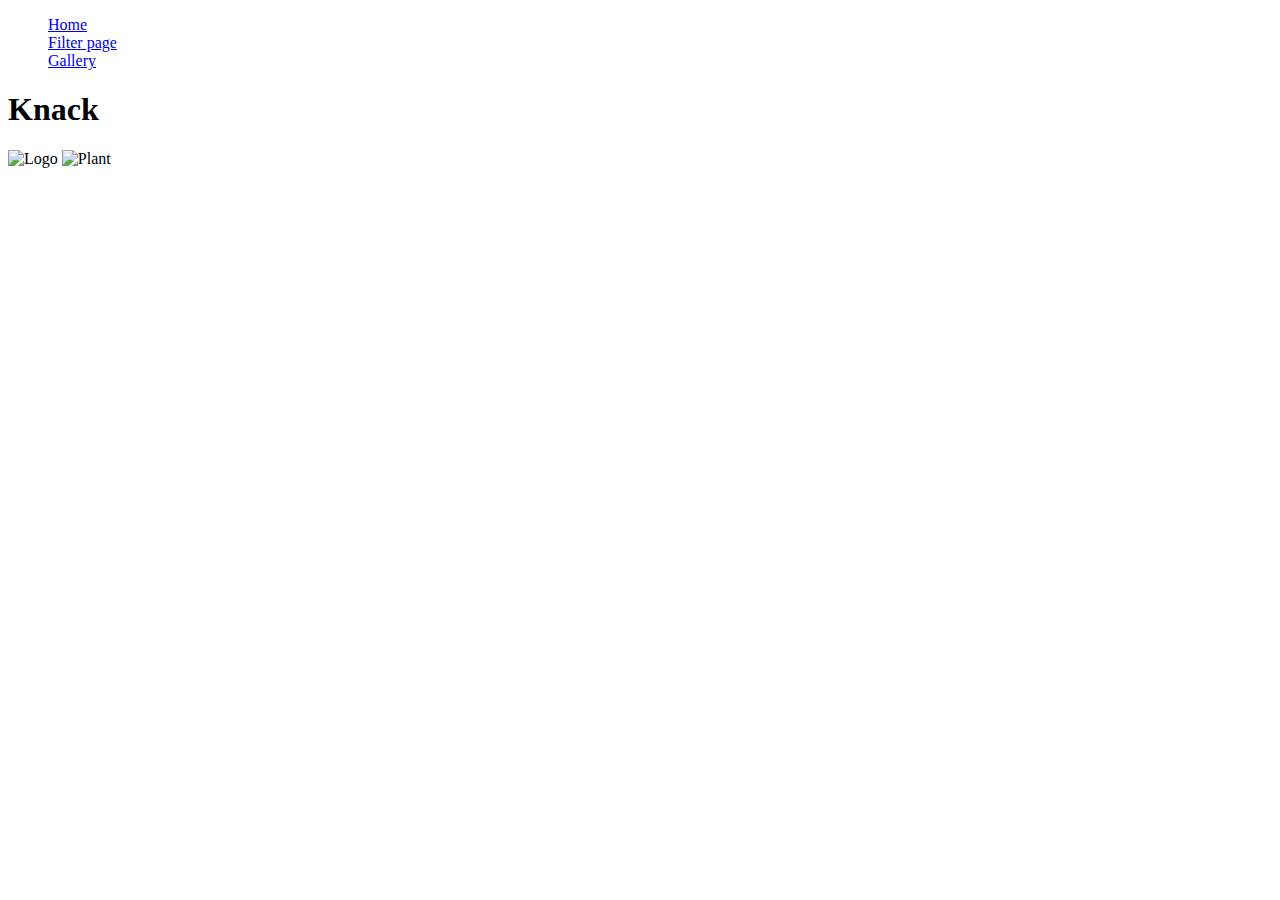
==== Index.html @ a05edb99 "Add files via upload" ====
<!DOCTYPE html>
<html lang="en">
<head>
    <meta charset="UTF-8">
    <meta http-equiv="X-UA-Compatible" content="IE=edge">
    <meta name="viewport" content="width=device-width, initial-scale=1.0">
    <title>Knack</title>
    <style>
.Logo{
    width: 40px;
}
.Plant{
    width: auto;
}
ul li{
    list-style: none;
}
</style>
</head>
<body>
    <Ul>
        <li><a href="#">Home</a></li>
        <li><a href="#">Filter page</a></li>
        <li><a href="#">Gallery</a></li>
    </Ul>
    <h1>Knack</h1>
    <img class="Logo" src="images/Logo.png" alt="Logo">
    <img class="Plant" src="images/Plant.png" alt="Plant">
</body>
</html>
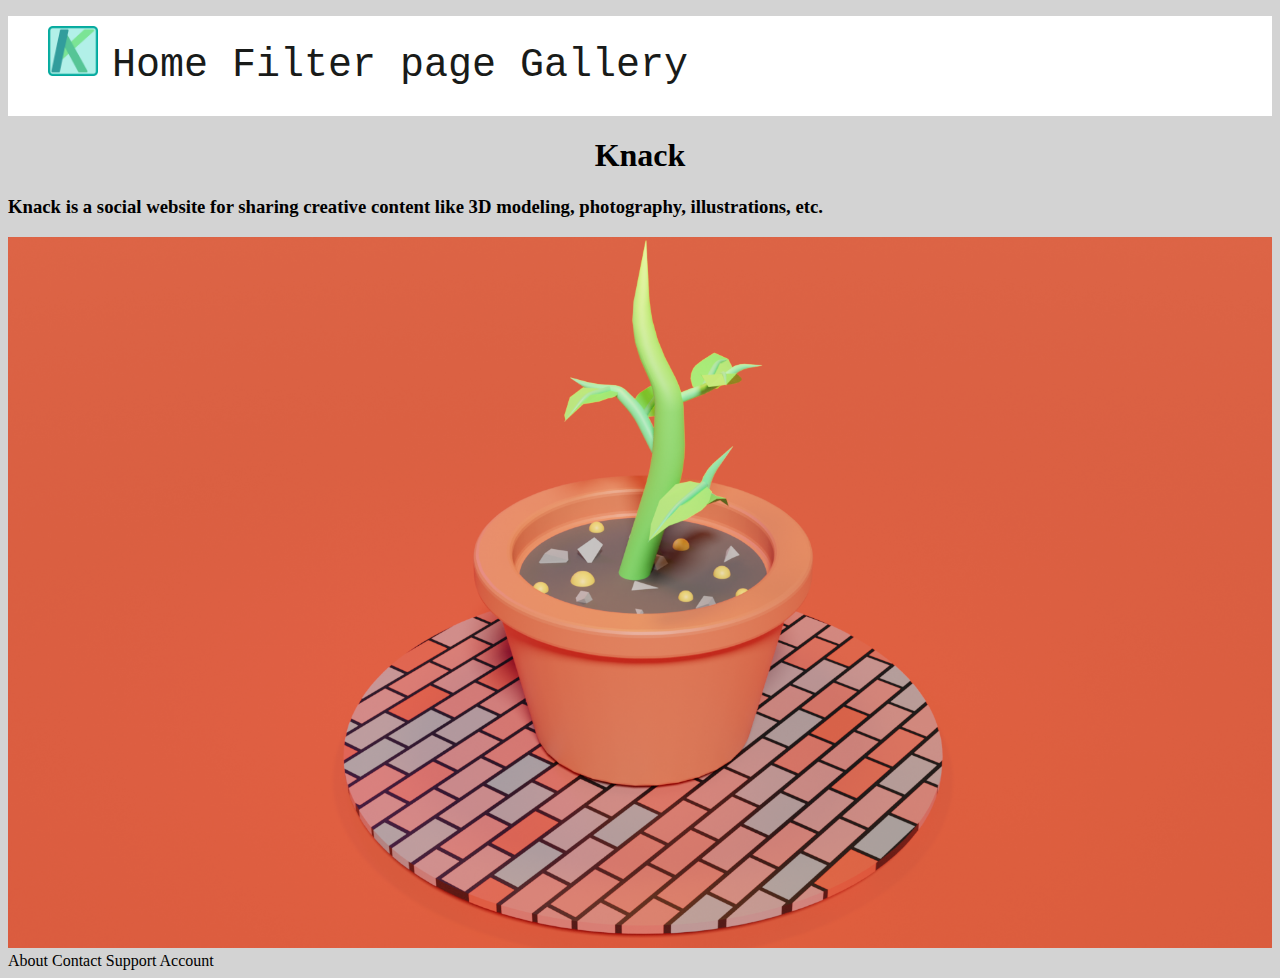
==== commit 4eb83baa: "Update Index.html" ====
--- a/Index.html
+++ b/Index.html
@@ -5,26 +5,23 @@
     <meta http-equiv="X-UA-Compatible" content="IE=edge">
     <meta name="viewport" content="width=device-width, initial-scale=1.0">
     <title>Knack</title>
-    <style>
-.Logo{
-    width: 40px;
-}
-.Plant{
-    width: auto;
-}
-ul li{
-    list-style: none;
-}
-</style>
+    <link rel="stylesheet" href="Stylesheet.css">
 </head>
 <body>
-    <Ul>
-        <li><a href="#">Home</a></li>
-        <li><a href="#">Filter page</a></li>
-        <li><a href="#">Gallery</a></li>
-    </Ul>
+    <!--I used this youtube https://www.youtube.com/watch?v=mFgltjfVV6A&t=369s to help me style my navigation bar-->
+    <nav>
+        <Ul>
+            <img class="Logo" src="Images/Logo.png" alt="Logo">
+            <li><a href="Index.html">Home</a></li>
+            <li><a href="Filter page.html">Filter page</a></li>
+            <li><a href="Gallery.html">Gallery</a></li>
+        </Ul>
+    </nav>
     <h1>Knack</h1>
-    <img class="Logo" src="images/Logo.png" alt="Logo">
-    <img class="Plant" src="images/Plant.png" alt="Plant">
+    <h3>Knack is a social website for sharing creative content like 3D modeling, photography, illustrations, etc. </h3>
+    <img class="Plant" src="Images/Plant.png" alt="Plant">
+    <footer>
+        About Contact Support Account
+    </footer>
 </body>
-</html>+</html>
--- a/Stylesheet.css
+++ b/Stylesheet.css
@@ -0,0 +1,47 @@
+
+/*I used this youtube https://www.youtube.com/watch?v=mFgltjfVV6A&t=369s to help me style my navigation bar*/
+nav {
+    width: 100%;
+    height: 100px;
+    background-color: rgb(255, 255, 255);
+}
+
+ul {
+
+}
+
+ul li {
+list-style: none;
+display:inline-block;
+line-height: 100px;
+}
+
+ul li a {
+text-decoration: none;
+font-size: 40px;
+font-family: 'Courier New', Courier, monospace;
+color: rgb(25, 27, 25);
+padding: 10px;
+}
+
+ul li a:hover {
+    color: darkslategray;
+}
+
+.Logo{
+    width: 50px;
+}
+.Plant{
+    width:100%;
+}
+ul li{
+    list-style: none;
+}
+
+body {
+    background-color: lightgrey;
+}
+
+h1{
+    text-align: center;
+}